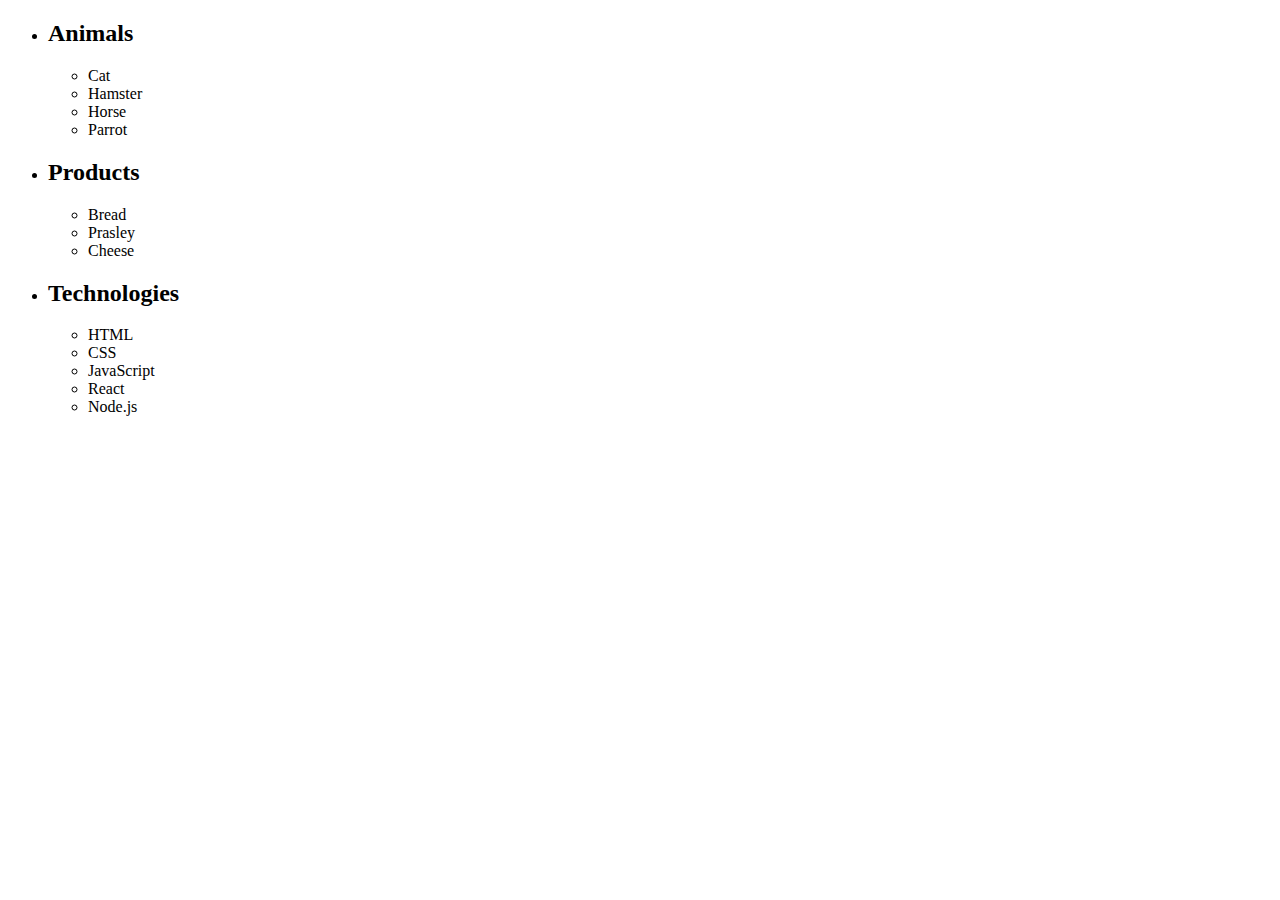
==== task01.html @ d77e2500 "js6_1" ====
<!DOCTYPE html>
<html lang="ru">
  <head>
    <meta charset="UTF-8" />
    <meta http-equiv="X-UA-Compatible" content="IE=edge" />
    <meta name="viewport" content="width=device-width, initial-scale=1.0" />
    <title>Task 1</title>
    <link rel="stylesheet" href="/css/common.css" />
  </head>
  <body>
    <!-- <p><a href="index.html">Go back</a></p> -->

    <ul id="categories">
      <li class="item">
        <h2>Animals</h2>

        <ul>
          <li>Cat</li>
          <li>Hamster</li>
          <li>Horse</li>
          <li>Parrot</li>
        </ul>
      </li>
      <li class="item">
        <h2>Products</h2>

        <ul>
          <li>Bread</li>
          <li>Prasley</li>
          <li>Cheese</li>
        </ul>
      </li>
      <li class="item">
        <h2>Technologies</h2>

        <ul>
          <li>HTML</li>
          <li>CSS</li>
          <li>JavaScript</li>
          <li>React</li>
          <li>Node.js</li>
        </ul>
      </li>
    </ul>

    <script src="./js/task01.js" type="module"></script>
  </body>
</html>
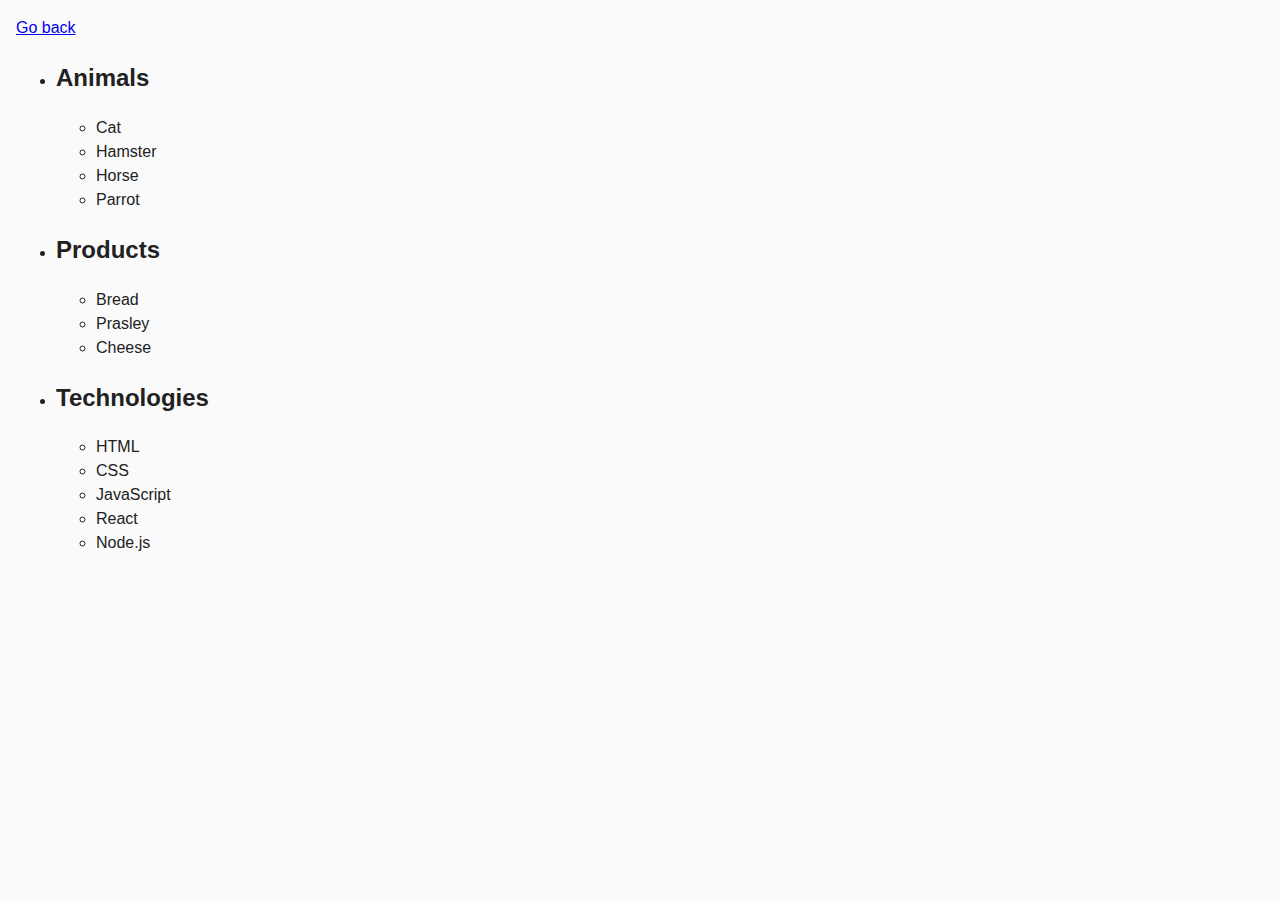
==== commit ccb7a13f: "js6fin" ====
--- a/task01.html
+++ b/task01.html
@@ -8,7 +8,7 @@
     <link rel="stylesheet" href="/css/common.css" />
   </head>
   <body>
-    <!-- <p><a href="index.html">Go back</a></p> -->
+    <p><a href="index.html">Go back</a></p>
 
     <ul id="categories">
       <li class="item">
--- a/css/common.css
+++ b/css/common.css
@@ -0,0 +1,32 @@
+* {
+  box-sizing: border-box;
+}
+
+body {
+  margin: 16px;
+  font-family: -apple-system, BlinkMacSystemFont, "Segoe UI", Roboto, Oxygen,
+    Ubuntu, Cantarell, "Open Sans", "Helvetica Neue", sans-serif;
+  -webkit-font-smoothing: antialiased;
+  -moz-osx-font-smoothing: grayscale;
+  background-color: #fafafa;
+  color: #212121;
+  line-height: 1.5;
+}
+
+input {
+  padding: 8px;
+  font: inherit;
+}
+
+button {
+  padding: 8px 12px;
+  cursor: pointer;
+}
+
+/* .gallery {
+  display: flex;
+} */
+.gallery li {
+  list-style-type: none;
+  /* width: calc((100% - 20px) / 3); */
+}
